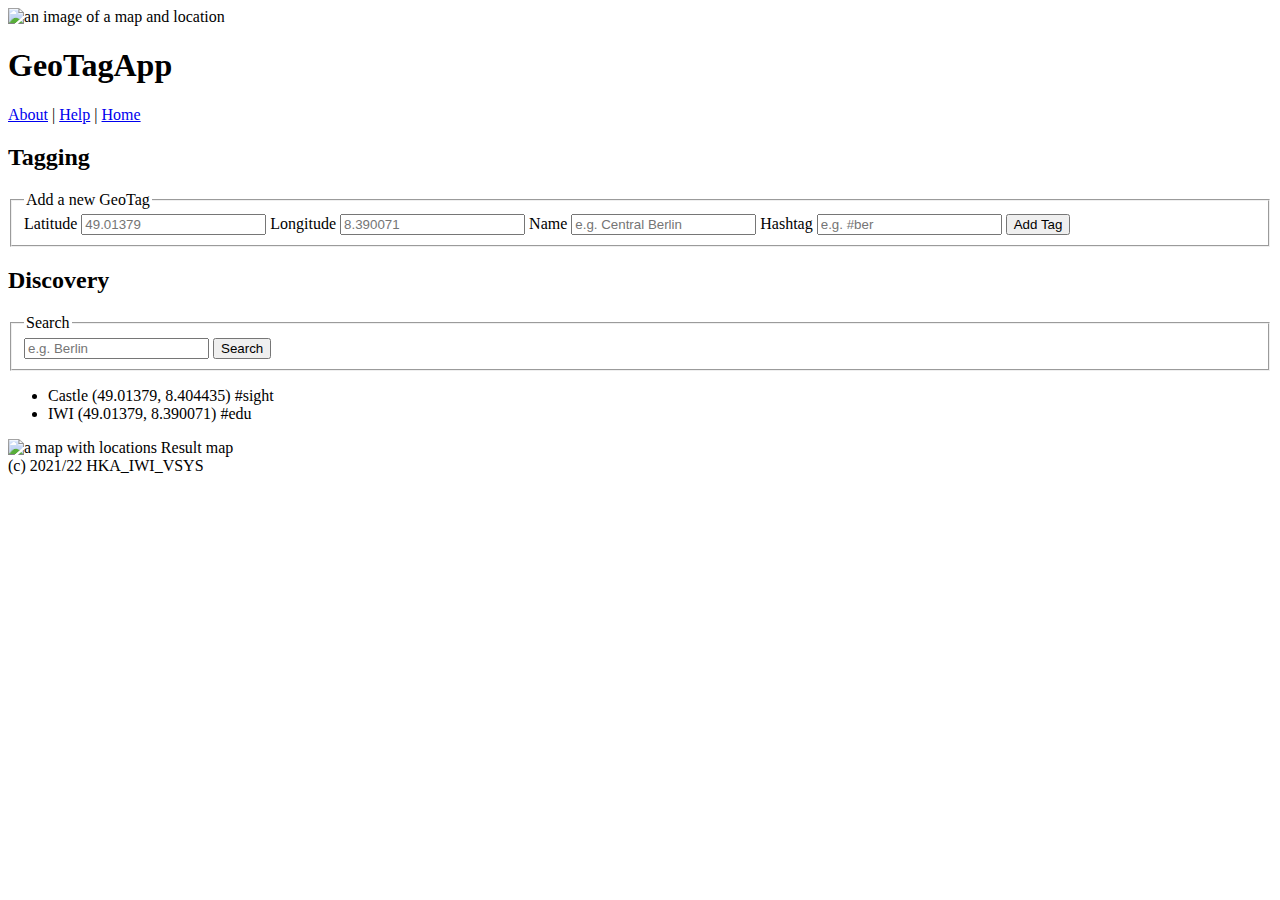
==== Aufgabe1/gta_v1/public/index.html @ 28a35e49 "Aufgabe 1 Teil A" ====
<!DOCTYPE html>

<!-- File origin: VS1LAB A1a -->

<html lang="en">
  <head>
    <meta charset="UTF-8" />
    <meta name="viewport" content="width=device-width, initial-scale=1.0" />
    <title>GeoTagApp</title>
    <link rel="stylesheet" href="./stylesheets/style.css" />
    <meta name="viewport" content="width=device-width, initial-scale=1.0" />
  </head>

  <body>
    <header class="header">
      <img
        src="./images/location.png"
        class="header__image"
        alt="an image of a map and location"
      />
      <h1 class="header__title">GeoTagApp</h1>
      <nav class="header__navigation">
        <a href="#">About</a> | <a href="#">Help</a> | <a href="/">Home</a>
      </nav>
    </header>

    <main class="main">
      <section class="main__tagging tagging">
        <h2>Tagging</h2>

        <!-- ############### VS1Lab 1a Form 1 Start -->
        <form id="tag-form" action="/tagging" method="post">
          <fieldset>
            <legend>Add a new GeoTag</legend>

            <label for="latitude">Latitude</label>
            <input
              type="text"
              name="latitude"
              id="latitude_input"
              placeholder="49.01379"
              readonly
            />

            <label for="longitude">Longitude</label>
            <input
              type="text"
              name="longitude"
              id="longitude_input"
              placeholder="8.390071"
              readonly
            />

            <label for="name">Name</label>
            <input
              type="text"
              name="name"
              id="name_input"
              placeholder="e.g. Central Berlin"
              pattern="[A-Za-z0-9]{1,10}"
              required
            />

            <label for="hashtag">Hashtag</label>
            <input
              type="text"
              name="hashtag"
              id="hashtag_input"
              placeholder="e.g. #ber "
              pattern="#[A-Za-z0-9]{1,10}"
            />

            <input
              type="submit"
              name="geotag_submit_button"
              id="geotag_submit_button"
              value="Add Tag"
            />
          </fieldset>
        </form>
        <!-- ############### VS1Lab 1a Form 1 End -->
      </section>

      <section class="main__discovery discovery">
        <h2 class="discovery__title">Discovery</h2>

        <!-- ############### VS1Lab 1a Form 2 Start -->
        <form
          class="discovery__search"
          id="discoveryFilterForm"
          action="/discovery"
          method="post"
        >
          <fieldset>
            <legend>Search</legend>

            <label for="searchterm"></label>
            <input
              type="text"
              name="searchterm"
              id="searchterm_input"
              placeholder="e.g. Berlin"
            />

            <input
              type="text"
              name="latitude"
              id="latitude_hidden_input"
              placeholder="49.01379"
              hidden
            />

            <input
              type="text"
              name="longitude"
              id="longitude_hidden_input"
              placeholder="8.390071"
              hidden
            />

            <input
              type="submit"
              name="searchterm_submit_button"
              id="searchterm_submit_button"
              value="Search"
            />
          </fieldset>
        </form>
        <!-- ############### VS1Lab 1a Form 2 End -->

        <div class="discovery__wrapper">
          <div class="discovery__taglist">
            <ul class="discovery__results" id="discoveryResults">
              <li>Castle (49.01379, 8.404435) #sight</li>
              <li>IWI (49.01379, 8.390071) #edu</li>
            </ul>
          </div>

          <div class="discovery__map">
            <img
              src="./images/mapview.jpg"
              alt="a map with locations"
              id="mapView"
            />
            <span>Result map</span>
          </div>
        </div>
      </section>
    </main>

    <footer class="footer">
      <span>(c) 2021/22 HKA_IWI_VSYS</span>
    </footer>
  </body>
</html>
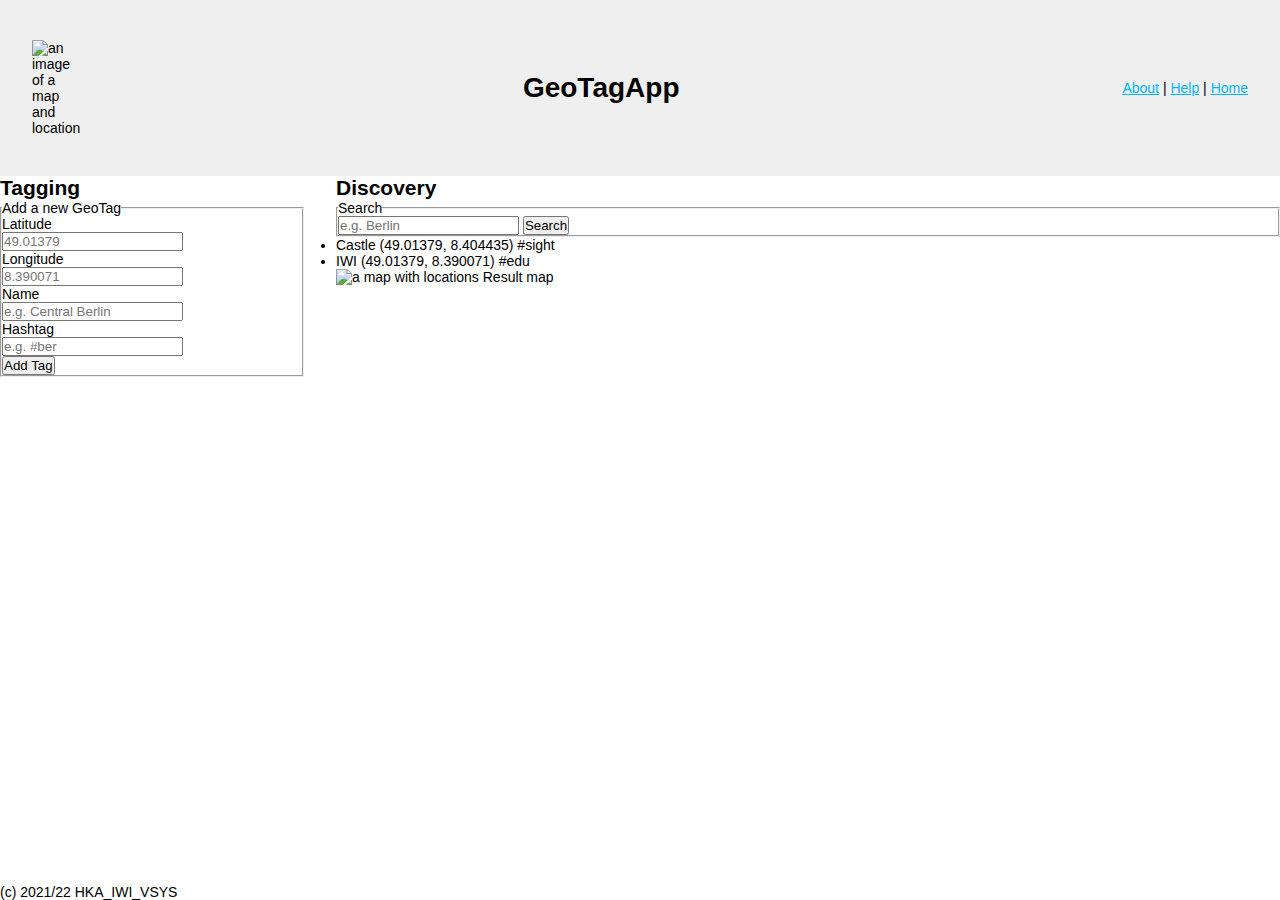
==== commit 1d100dda: "Aufgabe 1 Teil B, Header and MediaQ" ====
--- a/Aufgabe1/gta_v1/public/index.html
+++ b/Aufgabe1/gta_v1/public/index.html
@@ -24,8 +24,8 @@
       </nav>
     </header>
 
-    <main class="main">
-      <section class="main__tagging tagging">
+    <main class="main row">
+      <section class="main__tagging tagging col-3">
         <h2>Tagging</h2>
 
         <!-- ############### VS1Lab 1a Form 1 Start -->
@@ -81,7 +81,7 @@
         <!-- ############### VS1Lab 1a Form 1 End -->
       </section>
 
-      <section class="main__discovery discovery">
+      <section class="main__discovery discovery col-9">
         <h2 class="discovery__title">Discovery</h2>
 
         <!-- ############### VS1Lab 1a Form 2 Start -->
--- a/Aufgabe1/gta_v1/public/stylesheets/style.css
+++ b/Aufgabe1/gta_v1/public/stylesheets/style.css
@@ -0,0 +1,157 @@
+/*
+  File origin: VS1LAB A1b  
+
+  CSS style is BEM. Classes used for CSS, IDs for JavaScript querying (future use).
+  CSS variables used for clarity and themability (e.g. through SSR). 
+  Inherited box sizing used for ease of including 3rd party content-box components.
+*/
+
+/* Global styling */
+
+html {
+  box-sizing: border-box;
+}
+
+* {
+  margin: 0;
+  padding: 0;
+
+  /* This approach prevents issues with 3rd party content-box components */
+  box-sizing: inherit;
+}
+
+/* Variables (example: see declaration for "a" below) */
+
+:root {
+  --link-color: #00b7ff;
+  --background-color: #efefef;
+  --border-color: #cdcdcd;
+  --gray-color: #666;
+}
+
+/* HTML element styles */
+
+body {
+  font: 14px "Lucida Grande", Helvetica, Arial, sans-serif;
+  display: flex;
+  flex-direction: column;
+  min-height: 100vh;
+}
+
+a {
+  color: var(--link-color);
+}
+
+/* ### TODO ### Styles for other HTML elements */
+
+/* ... your code here ... */
+
+/* Grid styles (no changes required) */
+
+.row {
+  width: 100%;
+  display: flex;
+  justify-content: space-between;
+  flex: 1;
+}
+
+.col-1 {
+  width: calc(8.33% - 1rem);
+}
+
+.col-2 {
+  width: calc(16.66% - 1rem);
+}
+
+.col-3 {
+  width: calc(25% - 1rem);
+}
+
+.col-4 {
+  width: calc(33.33% - 1rem);
+}
+
+.col-5 {
+  width: calc(41.66% - 1rem);
+}
+
+.col-6 {
+  width: calc(50% - 1rem);
+}
+
+.col-7 {
+  width: calc(58.33% - 1rem);
+}
+
+.col-8 {
+  width: calc(66.66% - 1rem);
+}
+
+.col-9 {
+  width: calc(75% - 1rem);
+}
+
+.col-10 {
+  width: calc(83.33% - 1rem);
+}
+
+.col-11 {
+  width: calc(91.66% - 1rem);
+}
+
+.col-12 {
+  width: calc(100% - 1rem);
+}
+
+/* ### TODO ### Styles for Header Component */
+
+header {
+  display: flex;
+  justify-content: space-between;
+  align-items: center;
+  padding: 2.5rem 2rem;
+  background-color: rgba(239, 239, 239, 1);
+}
+
+header img {
+  width: 3rem;
+}
+
+/* ### TODO ### Styles for Main Component */
+.main {
+  width: 100%;
+}
+/* ... your code here ... */
+
+/* ### TODO ### Styles for Tagging component */
+#tag-form fieldset > * {
+  /* targets every element of fieldset */
+  display: block;
+}
+
+/* ### TODO ### Styles for Discovery component */
+
+/* ... your code here ... */
+
+/* ### TODO ### Styles for Footer Component */
+
+/* ... your code here ... */
+
+/* ### TODO ### Media Queries */
+
+/* Medium devices (landscape tablets, 768px and up) */
+@media only screen and (max-width: 768px) {
+  /* For mobile phones: */
+  [class*="col-"] {
+    width: 100%;
+  }
+}
+/* Large devices (laptops/desktops, 992px and up) */
+@media only screen and (min-width: 992px) {
+  ...;
+}
+
+/* Extra large devices (large laptops and desktops, 1200px and up) */
+@media only screen and (min-width: 1200px) {
+  ...;
+}
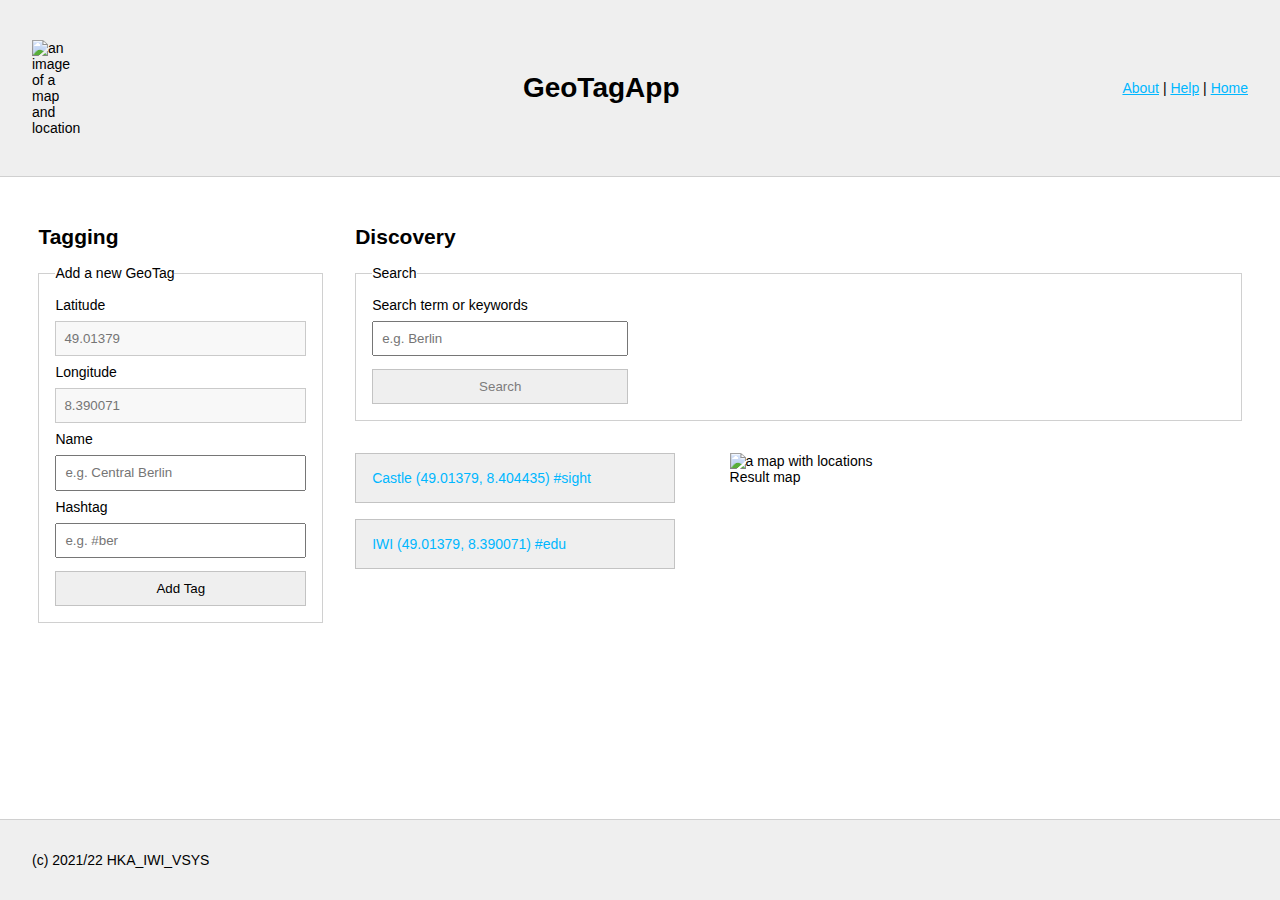
==== commit 6109216b: "Aufgabe 1 Teil B finished" ====
--- a/Aufgabe1/gta_v1/public/index.html
+++ b/Aufgabe1/gta_v1/public/index.html
@@ -35,6 +35,7 @@
 
             <label for="latitude">Latitude</label>
             <input
+              class="input read_only"
               type="text"
               name="latitude"
               id="latitude_input"
@@ -44,6 +45,7 @@
 
             <label for="longitude">Longitude</label>
             <input
+              class="input read_only"
               type="text"
               name="longitude"
               id="longitude_input"
@@ -53,6 +55,7 @@
 
             <label for="name">Name</label>
             <input
+              class="input"
               type="text"
               name="name"
               id="name_input"
@@ -63,6 +66,7 @@
 
             <label for="hashtag">Hashtag</label>
             <input
+              class="input"
               type="text"
               name="hashtag"
               id="hashtag_input"
@@ -71,6 +75,7 @@
             />
 
             <input
+              class="input"
               type="submit"
               name="geotag_submit_button"
               id="geotag_submit_button"
@@ -93,37 +98,40 @@
         >
           <fieldset>
             <legend>Search</legend>
+            <div class="searchdiv">
+              <label for="searchterm">Search term or keywords</label>
+              <input
+                class="input"
+                type="text"
+                name="searchterm"
+                id="searchterm_input"
+                placeholder="e.g. Berlin"
+              />
 
-            <label for="searchterm"></label>
-            <input
-              type="text"
-              name="searchterm"
-              id="searchterm_input"
-              placeholder="e.g. Berlin"
-            />
+              <input
+                type="text"
+                name="latitude"
+                id="latitude_hidden_input"
+                placeholder="49.01379"
+                hidden
+              />
 
-            <input
-              type="text"
-              name="latitude"
-              id="latitude_hidden_input"
-              placeholder="49.01379"
-              hidden
-            />
+              <input
+                type="text"
+                name="longitude"
+                id="longitude_hidden_input"
+                placeholder="8.390071"
+                hidden
+              />
 
-            <input
-              type="text"
-              name="longitude"
-              id="longitude_hidden_input"
-              placeholder="8.390071"
-              hidden
-            />
-
-            <input
-              type="submit"
-              name="searchterm_submit_button"
-              id="searchterm_submit_button"
-              value="Search"
-            />
+              <input
+                class="input"
+                type="submit"
+                name="searchterm_submit_button"
+                id="searchterm_submit_button"
+                value="Search"
+              />
+            </div>
           </fieldset>
         </form>
         <!-- ############### VS1Lab 1a Form 2 End -->
--- a/Aufgabe1/gta_v1/public/stylesheets/style.css
+++ b/Aufgabe1/gta_v1/public/stylesheets/style.css
@@ -105,12 +105,13 @@
 
 /* ### TODO ### Styles for Header Component */
 
-header {
+.header {
   display: flex;
   justify-content: space-between;
   align-items: center;
   padding: 2.5rem 2rem;
   background-color: rgba(239, 239, 239, 1);
+  border-bottom: 1px solid rgba(3, 3, 3, 0.129);
 }
 
 header img {
@@ -120,38 +121,176 @@
 /* ### TODO ### Styles for Main Component */
 .main {
   width: 100%;
-}
-/* ... your code here ... */
+  padding: 3rem 3vw;
+}
+
+.read_only {
+  border: 1px solid rgba(0, 0, 0, 0.184);
+  background-color: rgba(239, 239, 239, 0.413);
+}
+
+.read_only:focus {
+  outline: none;
+}
 
 /* ### TODO ### Styles for Tagging component */
-#tag-form fieldset > * {
-  /* targets every element of fieldset */
-  display: block;
+
+.tagging h2 {
+  margin-bottom: 1rem;
+}
+
+#tag-form fieldset {
+  display: flex;
+  flex-direction: column;
+  gap: 0.5rem;
+  padding: 1rem 1rem;
+  border: 1px solid rgba(0, 0, 0, 0.184);
+}
+
+.input {
+  height: 2.2rem;
+  padding: 0.5rem;
+}
+
+#hashtag_input {
+  margin-bottom: 0.3rem;
+}
+
+#geotag_submit_button {
+  border: 1px solid rgba(0, 0, 0, 0.184);
 }
 
 /* ### TODO ### Styles for Discovery component */
 
-/* ... your code here ... */
+.discovery h2 {
+  margin-bottom: 1rem;
+}
+
+.discovery__search fieldset {
+  display: flex;
+  flex-direction: column;
+  justify-content: left;
+  padding: 1rem;
+  border: 1px solid rgba(0, 0, 0, 0.184);
+}
+
+.searchdiv {
+  display: flex;
+  flex-direction: column;
+  gap: 0.5rem;
+  width: 20vw;
+  min-width: 180px;
+}
+
+#searchterm_input {
+  margin-bottom: 0.3rem;
+}
+
+#searchterm_submit_button {
+  border: 1px solid rgba(0, 0, 0, 0.184);
+  color: rgb(125, 124, 124);
+}
+.discovery__wrapper {
+  display: flex;
+  justify-content: space-between;
+  margin-top: 2rem;
+}
+
+.discovery__results {
+  display: flex;
+  width: 25vw; /* shrinks list according to display size */
+  flex-direction: column;
+  justify-content: center;
+  gap: 1rem;
+}
+
+.discovery__results li {
+  width: 100%;
+  padding: 1rem;
+  background-color: rgba(239, 239, 239, 1);
+  border: 1px solid rgba(0, 0, 0, 0.184);
+  color: #00b7ff;
+  list-style: none;
+}
+
+.discovery__map {
+  display: flex;
+  flex-direction: column;
+}
+
+.discovery__map img {
+  width: 40vw; /* size changes dynamically with viewport */
+}
 
 /* ### TODO ### Styles for Footer Component */
 
-/* ... your code here ... */
+.footer {
+  padding: 2rem;
+  background-color: rgba(239, 239, 239, 1);
+  border-top: 1px solid rgba(3, 3, 3, 0.129);
+}
 
 /* ### TODO ### Media Queries */
+
+/* Small devices header adjustment*/
+@media only screen and (max-width: 470px) {
+  .header {
+    flex-wrap: wrap;
+    flex-direction: row;
+    align-items: center;
+    justify-content: space-evenly;
+    gap: 0.5rem;
+  }
+  .header img {
+    width: 2rem;
+  }
+}
 
 /* Medium devices (landscape tablets, 768px and up) */
 @media only screen and (max-width: 768px) {
-  /* For mobile phones: */
   [class*="col-"] {
     width: 100%;
   }
-}
-/* Large devices (laptops/desktops, 992px and up) */
-@media only screen and (min-width: 992px) {
-  ...;
-}
-
-/* Extra large devices (large laptops and desktops, 1200px and up) */
-@media only screen and (min-width: 1200px) {
-  ...;
-}
+
+  .main {
+    display: flex;
+    flex-direction: column;
+    justify-content: center;
+  }
+
+  .input {
+    height: 2.5rem;
+  }
+
+  /* ### TODO ### Styles for Tagging component */
+  .tagging {
+    margin-bottom: 1rem;
+  }
+  /* ### TODO ### Styles for Discovery component */
+  .searchdiv {
+    width: 100%; /* full width for input search elmts when display size less than 768px */
+    min-width: none;
+  }
+
+  .discovery__wrapper {
+    flex-direction: column;
+    justify-content: center;
+  }
+
+  .discovery__taglist {
+    display: flex;
+    justify-content: center;
+  }
+  .discovery__results {
+    width: 100%;
+    padding-bottom: 2rem;
+  }
+
+  .discovery__results li {
+    text-align: center;
+  }
+
+  .discovery__map img {
+    width: 100%;
+  }
+}
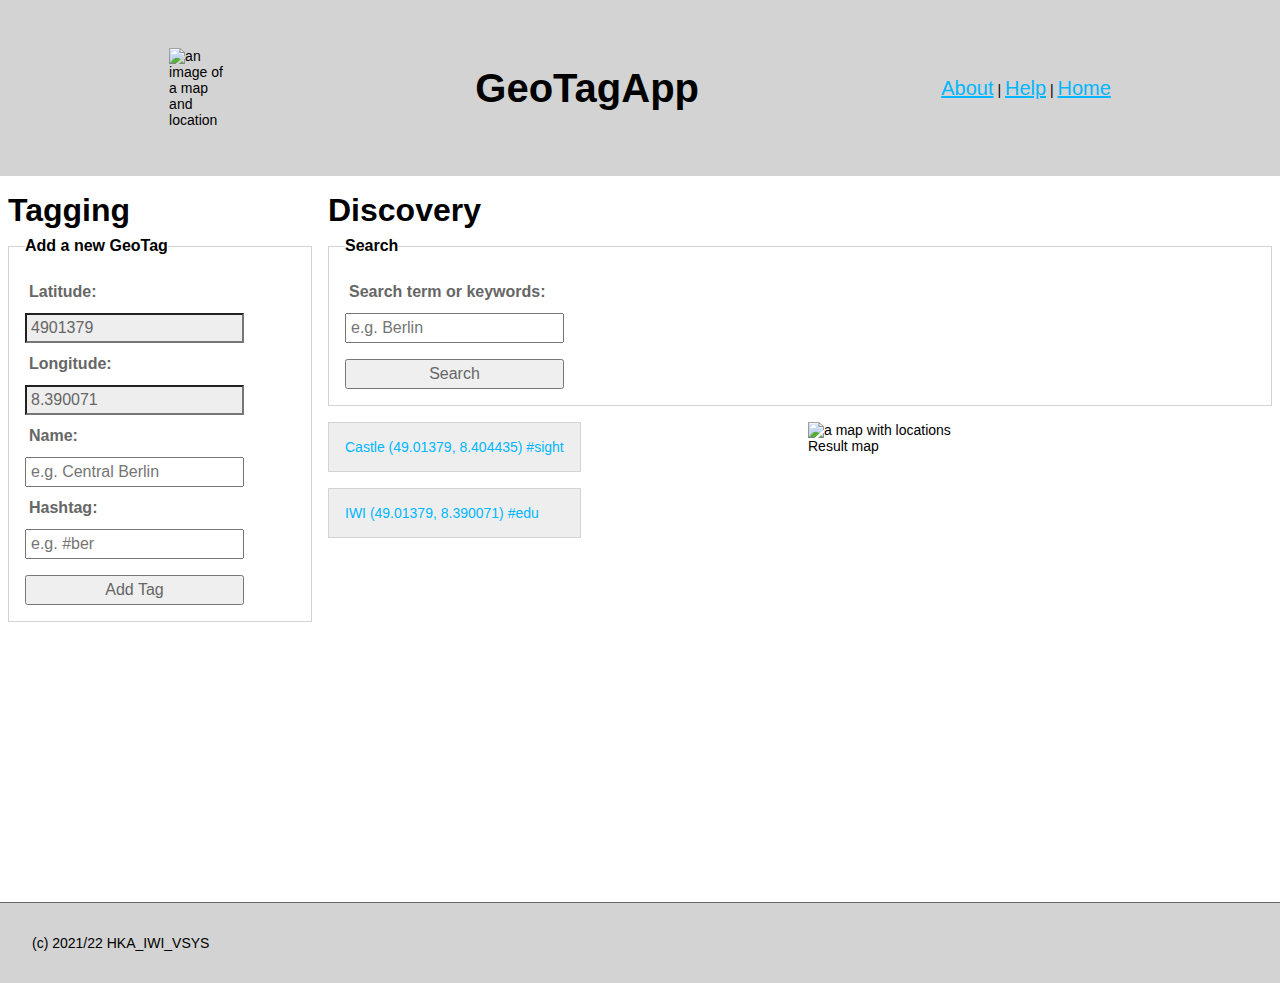
==== commit fb09d5dc: "sarahs commit: A1 finished" ====
--- a/Aufgabe1/gta_v1/public/index.html
+++ b/Aufgabe1/gta_v1/public/index.html
@@ -3,161 +3,98 @@
 <!-- File origin: VS1LAB A1a -->
 
 <html lang="en">
-  <head>
-    <meta charset="UTF-8" />
-    <meta name="viewport" content="width=device-width, initial-scale=1.0" />
+
+<head>
+    <meta charset="UTF-8">
+    <meta name="viewport" content="width=device-width, initial-scale=1.0">
     <title>GeoTagApp</title>
     <link rel="stylesheet" href="./stylesheets/style.css" />
-    <meta name="viewport" content="width=device-width, initial-scale=1.0" />
-  </head>
+    <meta name="viewport" content="width=device-width, initial-scale=1.0">
+</head>
 
-  <body>
+<body>
     <header class="header">
-      <img
-        src="./images/location.png"
-        class="header__image"
-        alt="an image of a map and location"
-      />
-      <h1 class="header__title">GeoTagApp</h1>
-      <nav class="header__navigation">
-        <a href="#">About</a> | <a href="#">Help</a> | <a href="/">Home</a>
-      </nav>
+        <img src="./images/location.png" class="header__image" alt="an image of a map and location">
+        <h1 class="header__title">GeoTagApp</h1>
+        <nav class="header__navigation">
+            <a href="#">About</a> | <a href="#">Help</a> | <a href="/">Home</a>
+        </nav>
     </header>
 
-    <main class="main row">
-      <section class="main__tagging tagging col-3">
-        <h2>Tagging</h2>
+    <main class="main">
+        <!-- col-3 for witdth of 25% (see CSS script)-->
+        <section class="main__tagging tagging col-3"> 
+            <h2>Tagging</h2>
 
-        <!-- ############### VS1Lab 1a Form 1 Start -->
-        <form id="tag-form" action="/tagging" method="post">
-          <fieldset>
-            <legend>Add a new GeoTag</legend>
+            <!-- ############### VS1Lab 1a Form 1 Start -->
+            <form id="tag-form" action="/tagging" method="post">
 
-            <label for="latitude">Latitude</label>
-            <input
-              class="input read_only"
-              type="text"
-              name="latitude"
-              id="latitude_input"
-              placeholder="49.01379"
-              readonly
-            />
+                <fieldset>
+                    <legend>Add a new GeoTag</legend>
+                    <div>
+                    
+                    <label for="latitude">Latitude:</label>
+                    <input type="text" id="latitude" name="latitude" value="4901379" readonly>
 
-            <label for="longitude">Longitude</label>
-            <input
-              class="input read_only"
-              type="text"
-              name="longitude"
-              id="longitude_input"
-              placeholder="8.390071"
-              readonly
-            />
+                    <label for="longitude">Longitude:</label>
+                    <input type="text" id="longitude" name="longitude" value="8.390071" readonly>
+                    <!-- latitude and longitude input not by user, change input type appropriately-->
 
-            <label for="name">Name</label>
-            <input
-              class="input"
-              type="text"
-              name="name"
-              id="name_input"
-              placeholder="e.g. Central Berlin"
-              pattern="[A-Za-z0-9]{1,10}"
-              required
-            />
+                    <label for="name_input">Name:</label>
+                    <input type="text" id="name_input" name="name_input" placeholder="e.g. Central Berlin" maxlength="10" pattern="[a-zA-Z]+$" required>
 
-            <label for="hashtag">Hashtag</label>
-            <input
-              class="input"
-              type="text"
-              name="hashtag"
-              id="hashtag_input"
-              placeholder="e.g. #ber "
-              pattern="#[A-Za-z0-9]{1,10}"
-            />
+                    <label for="hashtag_input">Hashtag: </label>
+                    <input type="text" id="hashtag_input" name="hashtag_input" placeholder="e.g. #ber" maxlength="11" pattern="^#[a-zA-Z]{1,10}$">
+                    <!-- TODO Hashtag Field has to begin with a hashtag!-->
 
-            <input
-              class="input"
-              type="submit"
-              name="geotag_submit_button"
-              id="geotag_submit_button"
-              value="Add Tag"
-            />
-          </fieldset>
-        </form>
-        <!-- ############### VS1Lab 1a Form 1 End -->
-      </section>
+                    <input type="submit" class="submit_input" value="Add Tag">
+                </div>
+                </fieldset>
+                
 
-      <section class="main__discovery discovery col-9">
-        <h2 class="discovery__title">Discovery</h2>
+            </form>
+            <!-- ############### VS1Lab 1a Form 1 End -->
 
-        <!-- ############### VS1Lab 1a Form 2 Start -->
-        <form
-          class="discovery__search"
-          id="discoveryFilterForm"
-          action="/discovery"
-          method="post"
-        >
-          <fieldset>
-            <legend>Search</legend>
-            <div class="searchdiv">
-              <label for="searchterm">Search term or keywords</label>
-              <input
-                class="input"
-                type="text"
-                name="searchterm"
-                id="searchterm_input"
-                placeholder="e.g. Berlin"
-              />
+        </section>
 
-              <input
-                type="text"
-                name="latitude"
-                id="latitude_hidden_input"
-                placeholder="49.01379"
-                hidden
-              />
+        <section class="main__discovery discovery col-9">
+            <h2 class="discovery__title">Discovery</h2>
 
-              <input
-                type="text"
-                name="longitude"
-                id="longitude_hidden_input"
-                placeholder="8.390071"
-                hidden
-              />
+            <!-- ############### VS1Lab 1a Form 2 Start -->
+            <form class="discovery__search" id="discoveryFilterForm" action="/discovery" method="post">
+                <fieldset>
+                    <legend>Search</legend>
+                    <div class="search__div" id="search__div"> 
+                    <label for="search_input">Search term or keywords:</label>
+                    <input type="text" id="search_input" name="search_input" placeholder="e.g. Berlin">
+                    <input type="submit" class="submit_input" value="Search">
+                    </div>
+                </fieldset>
 
-              <input
-                class="input"
-                type="submit"
-                name="searchterm_submit_button"
-                id="searchterm_submit_button"
-                value="Search"
-              />
+
+            </form>
+            <!-- ############### VS1Lab 1a Form 2 End -->
+
+            <div class="discovery__wrapper">
+                <div class="discovery__taglist">
+                    <ul class="discovery__results" id="discoveryResults">
+                        <li>Castle (49.01379, 8.404435) #sight</li>
+                        <li>IWI (49.01379, 8.390071) #edu</li>
+                    </ul>
+                </div>
+
+                <div class="discovery__map">
+                    <img src="./images/mapview.jpg" alt="a map with locations" id="mapView" />
+                    <span>Result map</span>
+                </div>
             </div>
-          </fieldset>
-        </form>
-        <!-- ############### VS1Lab 1a Form 2 End -->
+        </section>
 
-        <div class="discovery__wrapper">
-          <div class="discovery__taglist">
-            <ul class="discovery__results" id="discoveryResults">
-              <li>Castle (49.01379, 8.404435) #sight</li>
-              <li>IWI (49.01379, 8.390071) #edu</li>
-            </ul>
-          </div>
-
-          <div class="discovery__map">
-            <img
-              src="./images/mapview.jpg"
-              alt="a map with locations"
-              id="mapView"
-            />
-            <span>Result map</span>
-          </div>
-        </div>
-      </section>
     </main>
 
     <footer class="footer">
-      <span>(c) 2021/22 HKA_IWI_VSYS</span>
+        <span>(c) 2021/22 HKA_IWI_VSYS</span>
     </footer>
-  </body>
-</html>
+</body>
+
+</html>--- a/Aufgabe1/gta_v1/public/stylesheets/style.css
+++ b/Aufgabe1/gta_v1/public/stylesheets/style.css
@@ -9,288 +9,298 @@
 /* Global styling */
 
 html {
-  box-sizing: border-box;
-}
-
-* {
-  margin: 0;
-  padding: 0;
-
-  /* This approach prevents issues with 3rd party content-box components */
-  box-sizing: inherit;
-}
-
-/* Variables (example: see declaration for "a" below) */
-
-:root {
-  --link-color: #00b7ff;
-  --background-color: #efefef;
-  --border-color: #cdcdcd;
-  --gray-color: #666;
-}
-
-/* HTML element styles */
-
-body {
-  font: 14px "Lucida Grande", Helvetica, Arial, sans-serif;
+    box-sizing: border-box;
+  }
+  
+  * {
+    margin: 0;
+    padding: 0;
+  
+    /* This approach prevents issues with 3rd party content-box components */
+    box-sizing: inherit;
+  }
+  
+  
+  /* Variables (example: see declaration for "a" below) */
+  
+  :root {
+    --link-color: #00B7FF;
+    --background-color: #efefef;
+    --border-color: #cdcdcd;
+    --gray-color: #666;
+  }
+  
+  
+  /* HTML element styles */
+  
+  body {
+    font: 14px "Lucida Grande", Helvetica, Arial, sans-serif;
+  }
+  
+  
+  /* ### TODO ### Styles for other HTML elements */
+  
+  /* header */
+  header {
+    display: flex;
+    flex-direction: column wrap;
+    justify-content: space-around;
+    align-items: center;
+    background-color: lightgrey;
+    padding: 3rem;
+  }
+  .header img {
+    width: 4rem;
+    height: auto;
+  }
+  h1 {
+    font-size: 2.5rem;
+    font-weight: 700;
+  }
+  /*Links on right side*/
+  a {
+    font-size: 1.25rem;
+    color: var(--link-color);
+  }
+  
+
+
+  /* main */
+  main {
+    display: flex;
+    flex-direction: row nowrap;
+    justify-content: space-around;
+    align-items: top;
+  }
+
+  @media only screen and (max-width: 850px) {
+    main {
+      display: flex;
+      flex-flow: column wrap;
+      justify-content: flex-start ;
+      align-items: center;
+      width: 100%;
+    }
+  }
+
+  /*Styles for both columns: */
+  h2 {
+  font-size: 2rem;
+  font-weight: 700;
+  text-align: left;
+  padding-top: 1rem;
+  padding-bottom: 0.5rem;
+  }
+
+  fieldset {
+    border: solid;
+    padding: 1rem;
+    border-color: lightgray;
+    border-width: 0.1rem;
+   }
+
+
+  legend {
+  font-size: 1rem;
+  font-weight: 700;
+  }
+
+  label {
   display: flex;
-  flex-direction: column;
-  min-height: 100vh;
-}
-
-a {
-  color: var(--link-color);
-}
-
-/* ### TODO ### Styles for other HTML elements */
-
-/* ... your code here ... */
-
-/* Grid styles (no changes required) */
-
-.row {
-  width: 100%;
-  display: flex;
-  justify-content: space-between;
-  flex: 1;
-}
-
-.col-1 {
-  width: calc(8.33% - 1rem);
-}
-
-.col-2 {
-  width: calc(16.66% - 1rem);
-}
-
-.col-3 {
-  width: calc(25% - 1rem);
-}
-
-.col-4 {
-  width: calc(33.33% - 1rem);
-}
-
-.col-5 {
-  width: calc(41.66% - 1rem);
-}
-
-.col-6 {
-  width: calc(50% - 1rem);
-}
-
-.col-7 {
-  width: calc(58.33% - 1rem);
-}
-
-.col-8 {
-  width: calc(66.66% - 1rem);
-}
-
-.col-9 {
-  width: calc(75% - 1rem);
-}
-
-.col-10 {
-  width: calc(83.33% - 1rem);
-}
-
-.col-11 {
-  width: calc(91.66% - 1rem);
-}
-
-.col-12 {
-  width: calc(100% - 1rem);
-}
-
-/* ### TODO ### Styles for Header Component */
-
-.header {
-  display: flex;
-  justify-content: space-between;
-  align-items: center;
-  padding: 2.5rem 2rem;
-  background-color: rgba(239, 239, 239, 1);
-  border-bottom: 1px solid rgba(3, 3, 3, 0.129);
-}
-
-header img {
-  width: 3rem;
-}
-
-/* ### TODO ### Styles for Main Component */
-.main {
-  width: 100%;
-  padding: 3rem 3vw;
-}
-
-.read_only {
-  border: 1px solid rgba(0, 0, 0, 0.184);
-  background-color: rgba(239, 239, 239, 0.413);
-}
-
-.read_only:focus {
-  outline: none;
-}
-
-/* ### TODO ### Styles for Tagging component */
-
-.tagging h2 {
-  margin-bottom: 1rem;
-}
-
-#tag-form fieldset {
-  display: flex;
-  flex-direction: column;
-  gap: 0.5rem;
-  padding: 1rem 1rem;
-  border: 1px solid rgba(0, 0, 0, 0.184);
-}
-
-.input {
-  height: 2.2rem;
-  padding: 0.5rem;
-}
-
-#hashtag_input {
-  margin-bottom: 0.3rem;
-}
-
-#geotag_submit_button {
-  border: 1px solid rgba(0, 0, 0, 0.184);
-}
-
-/* ### TODO ### Styles for Discovery component */
-
-.discovery h2 {
-  margin-bottom: 1rem;
-}
-
-.discovery__search fieldset {
-  display: flex;
-  flex-direction: column;
-  justify-content: left;
-  padding: 1rem;
-  border: 1px solid rgba(0, 0, 0, 0.184);
-}
-
-.searchdiv {
-  display: flex;
-  flex-direction: column;
-  gap: 0.5rem;
-  width: 20vw;
-  min-width: 180px;
-}
-
-#searchterm_input {
-  margin-bottom: 0.3rem;
-}
-
-#searchterm_submit_button {
-  border: 1px solid rgba(0, 0, 0, 0.184);
-  color: rgb(125, 124, 124);
-}
-.discovery__wrapper {
-  display: flex;
-  justify-content: space-between;
-  margin-top: 2rem;
-}
-
-.discovery__results {
-  display: flex;
-  width: 25vw; /* shrinks list according to display size */
-  flex-direction: column;
-  justify-content: center;
-  gap: 1rem;
-}
-
-.discovery__results li {
-  width: 100%;
-  padding: 1rem;
-  background-color: rgba(239, 239, 239, 1);
-  border: 1px solid rgba(0, 0, 0, 0.184);
-  color: #00b7ff;
-  list-style: none;
-}
-
-.discovery__map {
-  display: flex;
-  flex-direction: column;
-}
-
-.discovery__map img {
-  width: 40vw; /* size changes dynamically with viewport */
-}
-
-/* ### TODO ### Styles for Footer Component */
-
-.footer {
-  padding: 2rem;
-  background-color: rgba(239, 239, 239, 1);
-  border-top: 1px solid rgba(3, 3, 3, 0.129);
-}
-
-/* ### TODO ### Media Queries */
-
-/* Small devices header adjustment*/
-@media only screen and (max-width: 470px) {
-  .header {
-    flex-wrap: wrap;
-    flex-direction: row;
-    align-items: center;
-    justify-content: space-evenly;
-    gap: 0.5rem;
-  }
-  .header img {
-    width: 2rem;
-  }
-}
-
-/* Medium devices (landscape tablets, 768px and up) */
-@media only screen and (max-width: 768px) {
-  [class*="col-"] {
-    width: 100%;
-  }
-
-  .main {
-    display: flex;
-    flex-direction: column;
-    justify-content: center;
-  }
-
-  .input {
-    height: 2.5rem;
-  }
-
+  flex-flow: colum nowrap;
+  font-size: 1rem;
+  margin-top: 0.5rem;
+  padding: 0.25rem;
+  color: var(--gray-color);
+  font-weight: 550;
+  } 
+
+  input {
+  display: block;
+  font-size: 1rem;
+  margin-top: 0.5rem;
+  padding: 0.25rem;
+  color: var(--gray-color);
+  }
+
+  /* to contain the submit buttons*/
+  div {
+    width: fit-content;
+  }
+
+  @media only screen and (max-width: 850px) {
+    div {
+      width: 100%;
+    }
+  }
+  
+
+  .submit_input {
+    width: 100%;
+    font-size: 1rem;
+    margin-top: 1rem;
+    padding: 0.25rem;
+   }
+
+
+  /*Tagging Section*/
+  #tag-form {
+    width: 100%;
+  }
+
+  #latitude, #longitude {
+    background-color: rgb(238, 238, 238);
+  }
+
+  /*Discovery Section*/
+  /* Discovery flex box*/
+  div.discovery__wrapper {
+    display: flex;
+    flex-direction: row wrap;
+    justify-content: space-between;
+    align-items: top;
+    padding-top: 1rem;
+    width: 100%;
+  }
+
+  @media only screen and (max-width: 850px) {
+    div.discovery__wrapper {
+      display: flex;
+      flex-flow: column wrap;
+      justify-content: flex-start;
+      align-items: center;
+      width: 100%;
+    }
+  }
+  
+  ul.discovery__results li {
+    display: flex;
+    flex-flow: column;
+    align-items: top;
+    list-style: none;
+
+    border: solid;
+    border-color: lightgray;
+    border-width: thin;
+    background-color: rgb(238, 238, 238);
+    padding: 1rem;
+    margin-bottom: 1rem;
+    color: var(--link-color);
+  }
+
+  div.discovery__map {
+    height: 30rem;
+    width: 30rem;
+    padding-left: 1rem;
+   }
+  
+  .discovery__map img {
+    width: 100%;
+  }
+   span {
+    display: block;
+    font-weight: thin;
+   }
+  
+  
+   /*footer */
+   footer {
+    display: flex;
+    flex-direction: column wrap;
+    justify-content:flex-start;
+    align-items: left;
+    background-color: lightgrey;
+    padding: 2rem;
+    border-top: solid;
+    border-color: #666;
+    border-width: thin;
+   }
+
+
+  /* Grid styles (no changes required) */
+  
+  .row {
+    width: 100%;
+    display: flex;
+    justify-content: space-between;
+    flex: 1;
+  }
+  
+  
+  .col-1 {
+    width: calc(8.33% - 1rem);
+  }
+  
+  .col-2 {
+    width: calc(16.66% - 1rem);
+  }
+  
+  .col-3 {
+    width: calc(25% - 1rem);
+  }
+  
+  .col-4 {
+    width: calc(33.33% - 1rem);
+  }
+  
+  .col-5 {
+    width: calc(41.66% - 1rem);
+  }
+  
+  .col-6 {
+    width: calc(50% - 1rem);
+  }
+  
+  .col-7 {
+    width: calc(58.33% - 1rem);
+  }
+  
+  .col-8 {
+    width: calc(66.66% - 1rem);
+  }
+  
+  .col-9 {
+    width: calc(75% - 1rem);
+  }
+  
+  .col-10 {
+    width: calc(83.33% - 1rem);
+  }
+  
+  .col-11 {
+    width: calc(91.66% - 1rem);
+  }
+  
+  .col-12 {
+    width: calc(100% - 1rem);
+  }
+  
+  
+  /* ### TODO ### Styles for Header Component */
+  
+  /* ... your code here ... */
+  
+  
+  /* ### TODO ### Styles for Main Component */
+  
+  /* ... your code here ... */
+  
+  
   /* ### TODO ### Styles for Tagging component */
-  .tagging {
-    margin-bottom: 1rem;
-  }
+  
+  /* ... your code here ... */
+  
+  
   /* ### TODO ### Styles for Discovery component */
-  .searchdiv {
-    width: 100%; /* full width for input search elmts when display size less than 768px */
-    min-width: none;
-  }
-
-  .discovery__wrapper {
-    flex-direction: column;
-    justify-content: center;
-  }
-
-  .discovery__taglist {
-    display: flex;
-    justify-content: center;
-  }
-  .discovery__results {
-    width: 100%;
-    padding-bottom: 2rem;
-  }
-
-  .discovery__results li {
-    text-align: center;
-  }
-
-  .discovery__map img {
-    width: 100%;
-  }
-}
+  
+  /* ... your code here ... */
+  
+  
+  /* ### TODO ### Styles for Footer Component */
+  
+  /* ... your code here ... */
+  
+  
+  /* ### TODO ### Media Queries */
+  
+  /* ... your code here ... */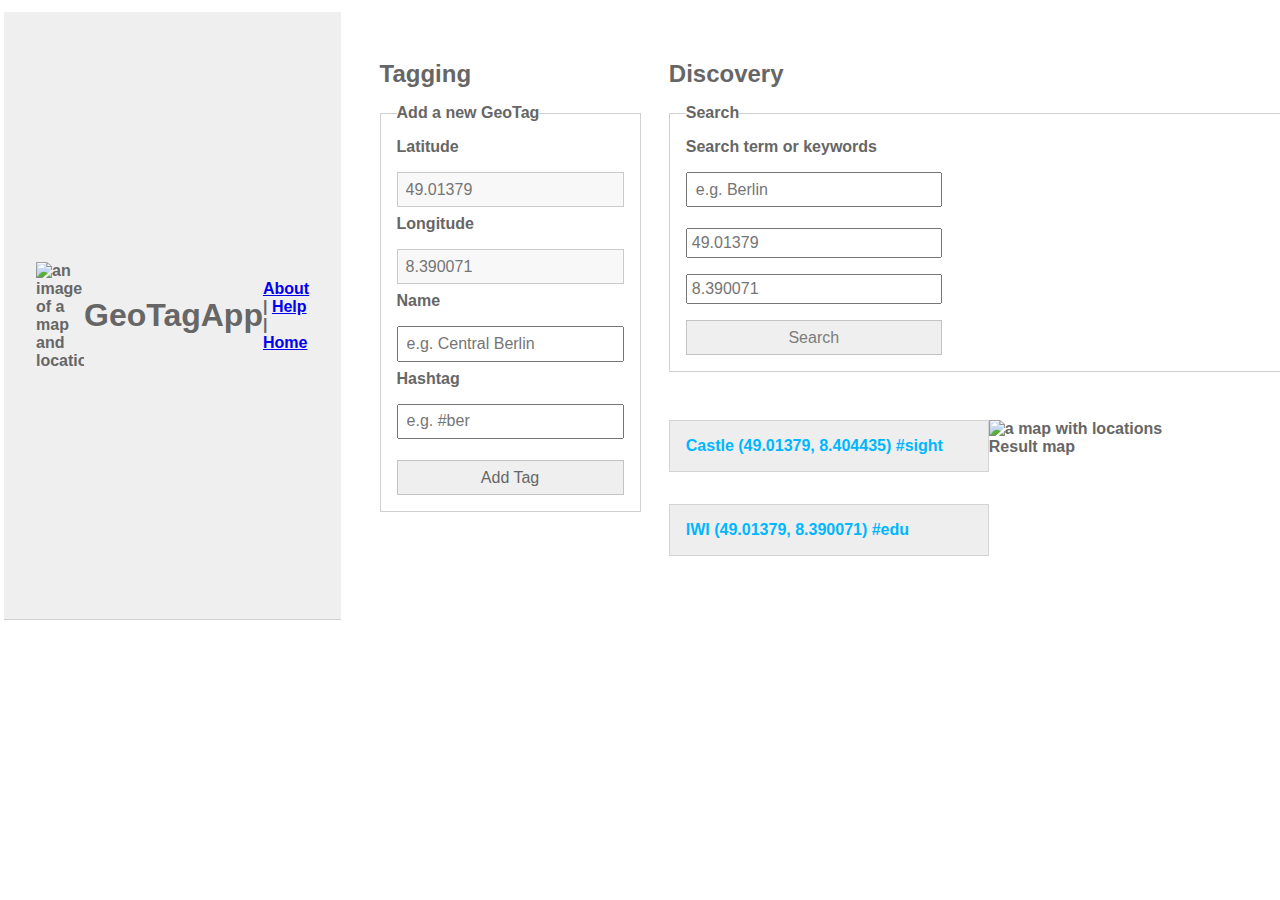
==== commit b8f4e84a: "Merge branch 'master' into devSarah" ====
--- a/Aufgabe1/gta_v1/public/index.html
+++ b/Aufgabe1/gta_v1/public/index.html
@@ -3,98 +3,168 @@
 <!-- File origin: VS1LAB A1a -->
 
 <html lang="en">
-
-<head>
-    <meta charset="UTF-8">
-    <meta name="viewport" content="width=device-width, initial-scale=1.0">
+  <head>
+    <meta charset="UTF-8" />
+    <meta name="viewport" content="width=device-width, initial-scale=1.0" />
     <title>GeoTagApp</title>
     <link rel="stylesheet" href="./stylesheets/style.css" />
-    <meta name="viewport" content="width=device-width, initial-scale=1.0">
-</head>
+    <meta name="viewport" content="width=device-width, initial-scale=1.0" />
+  </head>
 
-<body>
+  <body>
     <header class="header">
-        <img src="./images/location.png" class="header__image" alt="an image of a map and location">
-        <h1 class="header__title">GeoTagApp</h1>
-        <nav class="header__navigation">
-            <a href="#">About</a> | <a href="#">Help</a> | <a href="/">Home</a>
-        </nav>
+      <img
+        src="./images/location.png"
+        class="header__image"
+        alt="an image of a map and location"
+      />
+      <h1 class="header__title">GeoTagApp</h1>
+      <nav class="header__navigation">
+        <a href="#">About</a> | <a href="#">Help</a> | <a href="/">Home</a>
+      </nav>
     </header>
 
-    <main class="main">
-        <!-- col-3 for witdth of 25% (see CSS script)-->
-        <section class="main__tagging tagging col-3"> 
-            <h2>Tagging</h2>
+    <main class="main row">
+      <!-- row -> main as only row -->
+      <section class="main__tagging tagging col-3">
+        <!-- col-3 for two column grid -> tagging with 3/12 space-->
+        <h2>Tagging</h2>
 
-            <!-- ############### VS1Lab 1a Form 1 Start -->
-            <form id="tag-form" action="/tagging" method="post">
+        <!-- ############### VS1Lab 1a Form 1 Start -->
+        <form id="tag-form" action="/tagging" method="post">
+          <fieldset>
+            <legend>Add a new GeoTag</legend>
 
-                <fieldset>
-                    <legend>Add a new GeoTag</legend>
-                    <div>
-                    
-                    <label for="latitude">Latitude:</label>
-                    <input type="text" id="latitude" name="latitude" value="4901379" readonly>
+            <label for="latitude">Latitude</label>
+            <input
+              class="input read_only"
+              type="text"
+              name="latitude"
+              id="latitude_input"
+              placeholder="49.01379"
+              readonly
+            />
+            <!-- read_only Klasse-->
 
-                    <label for="longitude">Longitude:</label>
-                    <input type="text" id="longitude" name="longitude" value="8.390071" readonly>
-                    <!-- latitude and longitude input not by user, change input type appropriately-->
+            <label for="longitude">Longitude</label>
+            <input
+              class="input read_only"
+              type="text"
+              name="longitude"
+              id="longitude_input"
+              placeholder="8.390071"
+              readonly
+            />
+            <!-- read_only Klasse-->
 
-                    <label for="name_input">Name:</label>
-                    <input type="text" id="name_input" name="name_input" placeholder="e.g. Central Berlin" maxlength="10" pattern="[a-zA-Z]+$" required>
+            <label for="name">Name</label>
+            <input
+              class="input"
+              type="text"
+              name="name"
+              id="name_input"
+              placeholder="e.g. Central Berlin"
+              pattern="[A-Za-z0-9]{1,10}"
+              required
+            />
+            <!-- pattern = letters from A-Z, a-z and 0-9; min of 1 letters and max of 10 -->
 
-                    <label for="hashtag_input">Hashtag: </label>
-                    <input type="text" id="hashtag_input" name="hashtag_input" placeholder="e.g. #ber" maxlength="11" pattern="^#[a-zA-Z]{1,10}$">
-                    <!-- TODO Hashtag Field has to begin with a hashtag!-->
+            <label for="hashtag">Hashtag</label>
+            <input
+              class="input"
+              type="text"
+              name="hashtag"
+              id="hashtag_input"
+              placeholder="e.g. #ber "
+              pattern="#[A-Za-z0-9]{1,10}"
+            />
+            <!-- pattern = same as above but has to begin with '#' because its a tag -->
 
-                    <input type="submit" class="submit_input" value="Add Tag">
-                </div>
-                </fieldset>
-                
+            <input
+              class="input"
+              type="submit"
+              name="geotag_submit_button"
+              id="geotag_submit_button"
+              value="Add Tag"
+            />
+          </fieldset>
+        </form>
+        <!-- ############### VS1Lab 1a Form 1 End -->
+      </section>
 
-            </form>
-            <!-- ############### VS1Lab 1a Form 1 End -->
+      <section class="main__discovery discovery col-9">
+        <!--  col-9 for two column grid -> discovery with 9/12 space-->
+        <h2 class="discovery__title">Discovery</h2>
 
-        </section>
+        <!-- ############### VS1Lab 1a Form 2 Start -->
+        <form
+          class="discovery__search"
+          id="discoveryFilterForm"
+          action="/discovery"
+          method="post"
+        >
+          <fieldset>
+            <legend>Search</legend>
+            <div class="searchdiv">
+              <label for="searchterm">Search term or keywords</label>
+              <input
+                class="input"
+                type="text"
+                name="searchterm"
+                id="searchterm_input"
+                placeholder="e.g. Berlin"
+              />
 
-        <section class="main__discovery discovery col-9">
-            <h2 class="discovery__title">Discovery</h2>
+              <input
+                type="text"
+                name="latitude"
+                id="latitude_hidden_input"
+                placeholder="49.01379"
+                hidden
+              />
 
-            <!-- ############### VS1Lab 1a Form 2 Start -->
-            <form class="discovery__search" id="discoveryFilterForm" action="/discovery" method="post">
-                <fieldset>
-                    <legend>Search</legend>
-                    <div class="search__div" id="search__div"> 
-                    <label for="search_input">Search term or keywords:</label>
-                    <input type="text" id="search_input" name="search_input" placeholder="e.g. Berlin">
-                    <input type="submit" class="submit_input" value="Search">
-                    </div>
-                </fieldset>
+              <input
+                type="text"
+                name="longitude"
+                id="longitude_hidden_input"
+                placeholder="8.390071"
+                hidden
+              />
 
+              <input
+                class="input"
+                type="submit"
+                name="searchterm_submit_button"
+                id="searchterm_submit_button"
+                value="Search"
+              />
+            </div>
+          </fieldset>
+        </form>
+        <!-- ############### VS1Lab 1a Form 2 End -->
 
-            </form>
-            <!-- ############### VS1Lab 1a Form 2 End -->
+        <div class="discovery__wrapper">
+          <div class="discovery__taglist">
+            <ul class="discovery__results" id="discoveryResults">
+              <li>Castle (49.01379, 8.404435) #sight</li>
+              <li>IWI (49.01379, 8.390071) #edu</li>
+            </ul>
+          </div>
 
-            <div class="discovery__wrapper">
-                <div class="discovery__taglist">
-                    <ul class="discovery__results" id="discoveryResults">
-                        <li>Castle (49.01379, 8.404435) #sight</li>
-                        <li>IWI (49.01379, 8.390071) #edu</li>
-                    </ul>
-                </div>
-
-                <div class="discovery__map">
-                    <img src="./images/mapview.jpg" alt="a map with locations" id="mapView" />
-                    <span>Result map</span>
-                </div>
-            </div>
-        </section>
-
+          <div class="discovery__map">
+            <img
+              src="./images/mapview.jpg"
+              alt="a map with locations"
+              id="mapView"
+            />
+            <span>Result map</span>
+          </div>
+        </div>
+      </section>
     </main>
 
     <footer class="footer">
-        <span>(c) 2021/22 HKA_IWI_VSYS</span>
+      <span>(c) 2021/22 HKA_IWI_VSYS</span>
     </footer>
-</body>
-
-</html>+  </body>
+</html>
--- a/Aufgabe1/gta_v1/public/stylesheets/style.css
+++ b/Aufgabe1/gta_v1/public/stylesheets/style.css
@@ -9,103 +9,30 @@
 /* Global styling */
 
 html {
-    box-sizing: border-box;
-  }
-  
-  * {
-    margin: 0;
-    padding: 0;
-  
-    /* This approach prevents issues with 3rd party content-box components */
-    box-sizing: inherit;
-  }
-  
-  
-  /* Variables (example: see declaration for "a" below) */
-  
-  :root {
-    --link-color: #00B7FF;
-    --background-color: #efefef;
-    --border-color: #cdcdcd;
-    --gray-color: #666;
-  }
-  
-  
-  /* HTML element styles */
-  
-  body {
-    font: 14px "Lucida Grande", Helvetica, Arial, sans-serif;
-  }
-  
-  
-  /* ### TODO ### Styles for other HTML elements */
-  
-  /* header */
-  header {
-    display: flex;
-    flex-direction: column wrap;
-    justify-content: space-around;
-    align-items: center;
-    background-color: lightgrey;
-    padding: 3rem;
-  }
-  .header img {
-    width: 4rem;
-    height: auto;
-  }
-  h1 {
-    font-size: 2.5rem;
-    font-weight: 700;
-  }
-  /*Links on right side*/
-  a {
-    font-size: 1.25rem;
-    color: var(--link-color);
-  }
-  
-
-
-  /* main */
-  main {
-    display: flex;
-    flex-direction: row nowrap;
-    justify-content: space-around;
-    align-items: top;
-  }
-
-  @media only screen and (max-width: 850px) {
-    main {
-      display: flex;
-      flex-flow: column wrap;
-      justify-content: flex-start ;
-      align-items: center;
-      width: 100%;
-    }
-  }
-
-  /*Styles for both columns: */
-  h2 {
-  font-size: 2rem;
-  font-weight: 700;
-  text-align: left;
-  padding-top: 1rem;
-  padding-bottom: 0.5rem;
-  }
-
-  fieldset {
-    border: solid;
-    padding: 1rem;
-    border-color: lightgray;
-    border-width: 0.1rem;
-   }
-
-
-  legend {
-  font-size: 1rem;
-  font-weight: 700;
-  }
-
-  label {
+  box-sizing: border-box;
+}
+
+* {
+  margin: 0;
+  padding: 0;
+
+  /* This approach prevents issues with 3rd party content-box components */
+  box-sizing: inherit;
+}
+
+/* Variables (example: see declaration for "a" below) */
+
+:root {
+  --link-color: #00b7ff;
+  --background-color: #efefef;
+  --border-color: #cdcdcd;
+  --gray-color: #666;
+}
+
+/* HTML element styles */
+
+body {
+  font: 14px "Lucida Grande", Helvetica, Arial, sans-serif;
   display: flex;
   flex-flow: colum nowrap;
   font-size: 1rem;
@@ -188,119 +115,265 @@
     color: var(--link-color);
   }
 
-  div.discovery__map {
-    height: 30rem;
-    width: 30rem;
-    padding-left: 1rem;
-   }
-  
+/* ### TODO ### Styles for other HTML elements */
+
+/* ... your code here ... */
+
+/* Grid styles (no changes required) */
+
+.row {
+  width: 100%;
+  display: flex;
+  justify-content: space-between;
+  flex: 1;
+}
+
+.col-1 {
+  width: calc(8.33% - 1rem);
+}
+
+.col-2 {
+  width: calc(16.66% - 1rem);
+}
+
+.col-3 {
+  width: calc(25% - 1rem);
+}
+
+.col-4 {
+  width: calc(33.33% - 1rem);
+}
+
+.col-5 {
+  width: calc(41.66% - 1rem);
+}
+
+.col-6 {
+  width: calc(50% - 1rem);
+}
+
+.col-7 {
+  width: calc(58.33% - 1rem);
+}
+
+.col-8 {
+  width: calc(66.66% - 1rem);
+}
+
+.col-9 {
+  width: calc(75% - 1rem);
+}
+
+.col-10 {
+  width: calc(83.33% - 1rem);
+}
+
+.col-11 {
+  width: calc(91.66% - 1rem);
+}
+
+.col-12 {
+  width: calc(100% - 1rem);
+}
+
+/* ### TODO ### Styles for Header Component */
+
+.header {
+  display: flex;
+  justify-content: space-between; /* space is distributed evenly in between of the elmts */
+  align-items: center; /* vertical align items in flexbox */
+  padding: 2.5rem 2rem;
+  background-color: rgba(239, 239, 239, 1);
+  border-bottom: 1px solid rgba(3, 3, 3, 0.129);
+}
+
+header img {
+  width: 3rem;
+}
+
+/* ### TODO ### Styles for Main Component */
+.main {
+  width: 100%;
+  padding: 3rem 3vw;
+}
+
+.read_only {
+  /* greys input elmt out */
+  border: 1px solid rgba(0, 0, 0, 0.184);
+  background-color: rgba(239, 239, 239, 0.413);
+}
+
+.read_only:focus {
+  outline: none; /* When clicking on the input element no outline is shown */
+}
+
+/* ### TODO ### Styles for Tagging component */
+
+.tagging h2 {
+  margin-bottom: 1rem;
+}
+
+#tag-form fieldset {
+  display: flex;
+  flex-direction: column; /* display elemts in col view */
+  gap: 0.5rem; /* gap between elmts */
+  padding: 1rem 1rem;
+  border: 1px solid rgba(0, 0, 0, 0.184);
+}
+
+.input {
+  height: 2.2rem;
+  padding: 0.5rem;
+}
+
+#latitude_input,
+#longitude_input {
+  cursor: default; /* Makes cursor display as standard and not text-select */
+}
+
+#hashtag_input {
+  margin-bottom: 0.3rem;
+}
+
+#geotag_submit_button {
+  border: 1px solid rgba(0, 0, 0, 0.184);
+}
+
+/* ### TODO ### Styles for Discovery component */
+
+.discovery h2 {
+  margin-bottom: 1rem;
+}
+
+.discovery__search fieldset {
+  /* display search section as column view (no impact currently)*/
+  display: flex;
+  flex-direction: column;
+  justify-content: left;
+  padding: 1rem;
+  border: 1px solid rgba(0, 0, 0, 0.184);
+}
+
+.searchdiv {
+  display: flex;
+  flex-direction: column;
+  gap: 0.5rem;
+  width: 20vw; /* makes width of search div depending on viewsize so it doesnt take full width in discovery_search container*/
+  min-width: 180px;
+}
+
+#searchterm_input {
+  margin-bottom: 0.3rem;
+}
+
+#searchterm_submit_button {
+  border: 1px solid rgba(0, 0, 0, 0.184);
+  color: rgb(125, 124, 124);
+}
+.discovery__wrapper {
+  display: flex;
+  justify-content: space-between;
+  margin-top: 2rem;
+}
+
+.discovery__results {
+  display: flex;
+  width: 25vw; /* shrinks list according to display size */
+  flex-direction: column; /* displays li elmts in col view*/
+  justify-content: center;
+  gap: 1rem;
+}
+
+.discovery__results li {
+  width: 100%;
+  padding: 1rem;
+  background-color: rgba(239, 239, 239, 1);
+  border: 1px solid rgba(0, 0, 0, 0.184);
+  color: #00b7ff;
+  list-style: none; /* removes circle before list elmt*/
+}
+
+.discovery__map {
+  display: flex;
+  flex-direction: column; /* places "results" below map */
+}
+
+.discovery__map img {
+  width: 40vw; /* size changes dynamically with viewport */
+}
+
+/* ### TODO ### Styles for Footer Component */
+
+.footer {
+  padding: 2rem;
+  background-color: rgba(239, 239, 239, 1);
+  border-top: 1px solid rgba(3, 3, 3, 0.129);
+}
+
+/* ### TODO ### Media Queries */
+
+/* Small devices header adjustment*/
+@media only screen and (max-width: 470px) {
+  .header {
+    /* defines behavior for header in really small viewport */
+    flex-wrap: wrap;
+    flex-direction: row;
+    align-items: center;
+    justify-content: space-evenly;
+    gap: 0.5rem;
+  }
+  .header img {
+    width: 2rem;
+  }
+}
+
+/* Medium devices (landscape tablets, 768px and up) */
+@media only screen and (max-width: 768px) {
+  [class*="col-"] {
+    /* selects every html elmt with "col-" in class parameter -> tagging and discovery get 100% with */
+    width: 100%;
+  }
+
+  .main {
+    /* when smaller viewport -> one column view with many rows */
+    display: flex;
+    flex-direction: column;
+    justify-content: center;
+  }
+
+  .input {
+    height: 2.5rem; /* bigger input size for touchscreens*/
+  }
+
+  /* ### TODO ### Styles for Tagging component */
+  .tagging {
+    margin-bottom: 1rem;
+  }
+  /* ### TODO ### Styles for Discovery component */
+  .searchdiv {
+    width: 100%; /* full width for input search elmts when display size less than 768px */
+    min-width: none;
+  }
+
+  .discovery__wrapper {
+    flex-direction: column; /* search results list and map will be displayed in column view*/
+    justify-content: center;
+  }
+
+  .discovery__taglist {
+    display: flex;
+    justify-content: center; /* displays list elemts in center*/
+  }
+  .discovery__results {
+    width: 100%;
+    padding-bottom: 2rem;
+  }
+
+  .discovery__results li {
+    text-align: center; /* displays text of list elemts in center*/
+  }
+
   .discovery__map img {
     width: 100%;
   }
-   span {
-    display: block;
-    font-weight: thin;
-   }
-  
-  
-   /*footer */
-   footer {
-    display: flex;
-    flex-direction: column wrap;
-    justify-content:flex-start;
-    align-items: left;
-    background-color: lightgrey;
-    padding: 2rem;
-    border-top: solid;
-    border-color: #666;
-    border-width: thin;
-   }
-
-
-  /* Grid styles (no changes required) */
-  
-  .row {
-    width: 100%;
-    display: flex;
-    justify-content: space-between;
-    flex: 1;
-  }
-  
-  
-  .col-1 {
-    width: calc(8.33% - 1rem);
-  }
-  
-  .col-2 {
-    width: calc(16.66% - 1rem);
-  }
-  
-  .col-3 {
-    width: calc(25% - 1rem);
-  }
-  
-  .col-4 {
-    width: calc(33.33% - 1rem);
-  }
-  
-  .col-5 {
-    width: calc(41.66% - 1rem);
-  }
-  
-  .col-6 {
-    width: calc(50% - 1rem);
-  }
-  
-  .col-7 {
-    width: calc(58.33% - 1rem);
-  }
-  
-  .col-8 {
-    width: calc(66.66% - 1rem);
-  }
-  
-  .col-9 {
-    width: calc(75% - 1rem);
-  }
-  
-  .col-10 {
-    width: calc(83.33% - 1rem);
-  }
-  
-  .col-11 {
-    width: calc(91.66% - 1rem);
-  }
-  
-  .col-12 {
-    width: calc(100% - 1rem);
-  }
-  
-  
-  /* ### TODO ### Styles for Header Component */
-  
-  /* ... your code here ... */
-  
-  
-  /* ### TODO ### Styles for Main Component */
-  
-  /* ... your code here ... */
-  
-  
-  /* ### TODO ### Styles for Tagging component */
-  
-  /* ... your code here ... */
-  
-  
-  /* ### TODO ### Styles for Discovery component */
-  
-  /* ... your code here ... */
-  
-  
-  /* ### TODO ### Styles for Footer Component */
-  
-  /* ... your code here ... */
-  
-  
-  /* ### TODO ### Media Queries */
-  
-  /* ... your code here ... */+}
